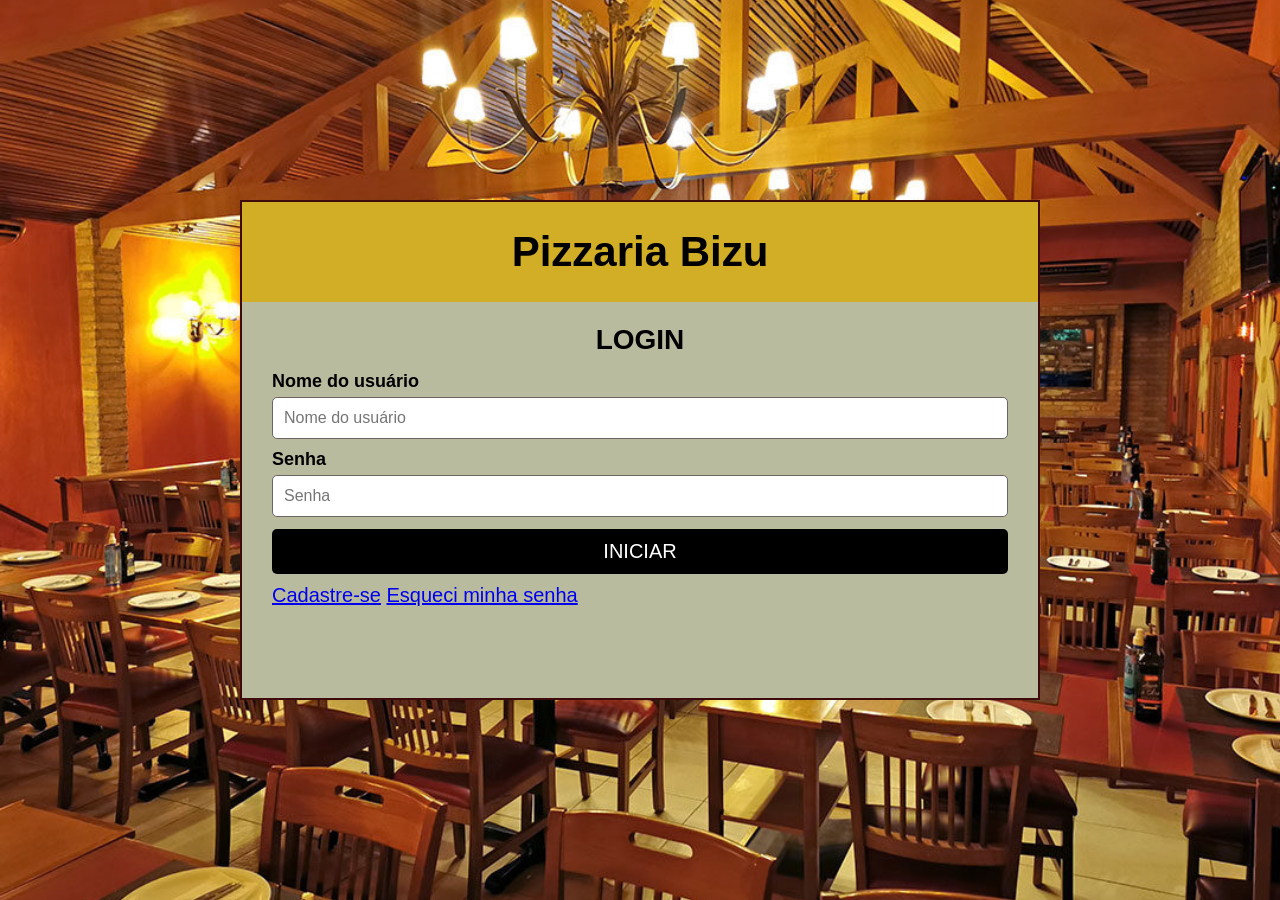
==== frontend/html/login/login.html @ dbfe3dda "Atualiza estrutura do frontend" ====
<!DOCTYPE html>
<html lang="en">
<head>
    <meta charset="UTF-8">
    <meta name="viewport" content="width=device-width, initial-scale=1.0">
    <title>Document</title>
    <link rel="stylesheet" href="../../../frontend/css/login/login.css">
</head>
<body>
     <main class="container">

        <header class="header">
            <h1>Pizzaria Bizu</h1>
        </header>

        <form class="login">

            <h2 class="login-title">LOGIN</h2>

            <div class="campo">
                <label for="usuario">Nome do usuário</label>
                <input
                    type="text"
                    id="usuario"
                    name="usuario"
                    placeholder="Nome do usuário"
                >
            </div>

            <div class="campo">
                <label for="senha">Senha</label>
                <input
                    type="password"
                    id="senha"
                    name="senha"
                    placeholder="Senha"
                >
            
            </div>
            <button type="submit">
                INICIAR
            </button>
            <div class="cadastrar">
                <a href="#">Cadastre-se</a>
                <a href="#">Esqueci minha senha</a>
            </div>

        </form>

    </main>

</body>
</html>
---- frontend/css/login/login.css ----
* {
    margin: 0;
    padding: 0;
    box-sizing: border-box;
}


body {
    min-height: 100vh;
    width:100%;

    display: flex;
    justify-content: center;
    align-items: center;

    font-family: Arial, sans-serif;
    font-size: 24px;

    background-color: #f5f5f5;

    background-image: url("assets/img/pzza_bizu.jpg");
    
    background-size: cover;
    background-position: center;
    background-repeat: no-repeat;
}

.container {
    width: 800px;
    height: 500px;
   

    border: 2px solid #3d0b0b;

    background-color: rgb(184, 187, 158);

    display: flex;
    flex-direction: column;
}

.header {
    width: 100%;
    min-height: 100px;

    display: flex;
    justify-content: center;
    align-items: center;

    background-color: #d1ae25;
}

.header h1 {
    font-size: 42px;
    font-weight: 700;
}
.login {
    width: 100%;
    font-size: 20px;

    padding: 22px 30px;

    display: flex;
    flex-direction: column;

    gap: 10px;
}

.login h2 {
    font-size: 28px;
    margin-bottom: 5px;
}


.campo {
    display: flex;
    flex-direction: column;

    gap: 5px;
}

.campo label {
    font-size: 18px;
    font-weight: 600;
}

.campo input {
    width: 100%;

    padding: 11px;

    border: 1px solid #6d6363;
    border-radius: 5px;

    font-size: 16px;

    outline: none;
}

.campo input:focus {
    border-color: #d1ae25;
}


.login button {
    width: 100%;

    padding: 11px;

    margin-top: 2px;

    border: none;
    border-radius: 5px;

    background-color: #000;
    color: white;

    font-size: 20px;

    cursor: pointer;
}

.login button:hover {
    background-color: #333;
}
.login-title {
    display: flex;
    justify-content: center;
    font-size: 20px;
}
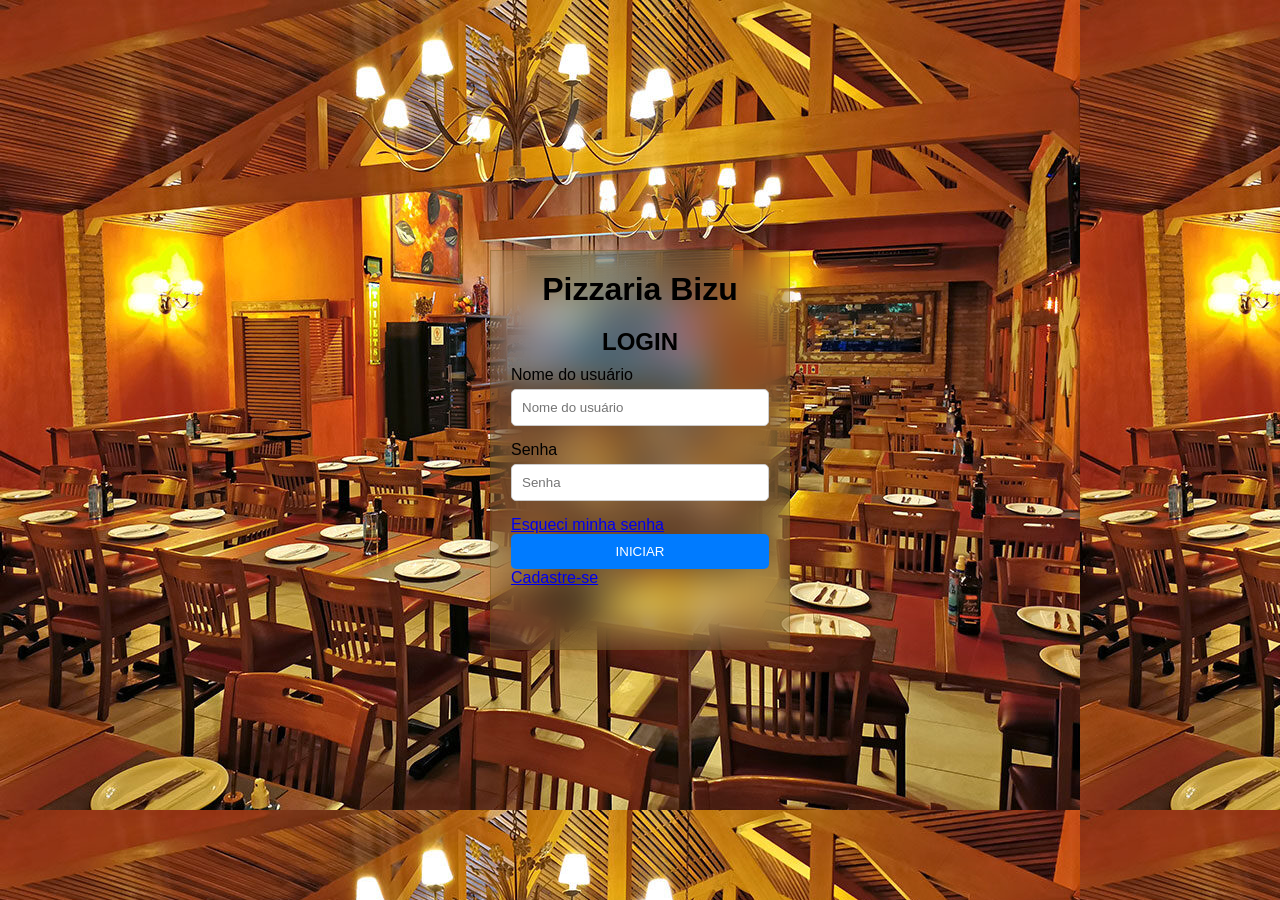
==== commit 4147f2aa: "Atualiza tela de login" ====
--- a/frontend/html/login/login.html
+++ b/frontend/html/login/login.html
@@ -37,12 +37,16 @@
                 >
             
             </div>
+            <div class="esqueci-senha">
+                <a href="#">Esqueci minha senha</a>
+            </div>
+
             <button type="submit">
                 INICIAR
             </button>
+
             <div class="cadastrar">
                 <a href="#">Cadastre-se</a>
-                <a href="#">Esqueci minha senha</a>
             </div>
 
         </form>
--- a/frontend/css/login/login.css
+++ b/frontend/css/login/login.css
@@ -1,131 +1,64 @@
+* {
+  margin: 0;
+  padding: 0;
+  box-sizing: border-box;
+}
+body {
+  font-family: Arial, sans-serif;
+  background-color: #f4f4f4;
+  display: flex;
+  justify-content: center;
+  align-items: center;
+  height: 100vh; 
+  background-image: url("assets/img/pzza_bizu.jpg");
+}
+.container {
+  background: rgba(139, 139, 86, 0.15);
 
+ backdrop-filter: blur(18px);
 
-* {
-    margin: 0;
-    padding: 0;
-    box-sizing: border-box;
+  border: 1px solid rgba(94, 72, 0, 0.3);
+  padding: 20px;
+
+  box-shadow: 0 0 10px rgba(223, 11, 11, 0.1);
+  width: 300px;
+  height: 400px;
+} 
+.header {
+  text-align: center;
+  margin-bottom: 20px;
+}
+.login {
+  display: flex;
+  flex-direction: column;
+}
+.login-title {
+  font-size: 24px;
+  margin-bottom: 10px;
+  align-self: center;
+}
+.campo {
+  margin-bottom: 15px;
+}
+label {
+  display: block;
+  margin-bottom: 5px;
+}
+input {
+  width: 100%;
+  padding: 10px;
+  border: 1px solid #ccc;
+  border-radius: 5px;
+}
+button {
+  background-color: #007bff;
+  color: #fff;
+  padding: 10px;
+  border: none;
+  border-radius: 5px;
+  cursor: pointer;
+}
+button:hover {
+  background-color: #0056b3;
 }
 
-
-body {
-    min-height: 100vh;
-    width:100%;
-
-    display: flex;
-    justify-content: center;
-    align-items: center;
-
-    font-family: Arial, sans-serif;
-    font-size: 24px;
-
-    background-color: #f5f5f5;
-
-    background-image: url("assets/img/pzza_bizu.jpg");
-    
-    background-size: cover;
-    background-position: center;
-    background-repeat: no-repeat;
-}
-
-.container {
-    width: 800px;
-    height: 500px;
-   
-
-    border: 2px solid #3d0b0b;
-
-    background-color: rgb(184, 187, 158);
-
-    display: flex;
-    flex-direction: column;
-}
-
-.header {
-    width: 100%;
-    min-height: 100px;
-
-    display: flex;
-    justify-content: center;
-    align-items: center;
-
-    background-color: #d1ae25;
-}
-
-.header h1 {
-    font-size: 42px;
-    font-weight: 700;
-}
-.login {
-    width: 100%;
-    font-size: 20px;
-
-    padding: 22px 30px;
-
-    display: flex;
-    flex-direction: column;
-
-    gap: 10px;
-}
-
-.login h2 {
-    font-size: 28px;
-    margin-bottom: 5px;
-}
-
-
-.campo {
-    display: flex;
-    flex-direction: column;
-
-    gap: 5px;
-}
-
-.campo label {
-    font-size: 18px;
-    font-weight: 600;
-}
-
-.campo input {
-    width: 100%;
-
-    padding: 11px;
-
-    border: 1px solid #6d6363;
-    border-radius: 5px;
-
-    font-size: 16px;
-
-    outline: none;
-}
-
-.campo input:focus {
-    border-color: #d1ae25;
-}
-
-
-.login button {
-    width: 100%;
-
-    padding: 11px;
-
-    margin-top: 2px;
-
-    border: none;
-    border-radius: 5px;
-
-    background-color: #000;
-    color: white;
-
-    font-size: 20px;
-
-    cursor: pointer;
-}
-
-.login button:hover {
-    background-color: #333;
-}
-.login-title {
-    display: flex;
-    justify-content: center;
-    font-size: 20px;
-}
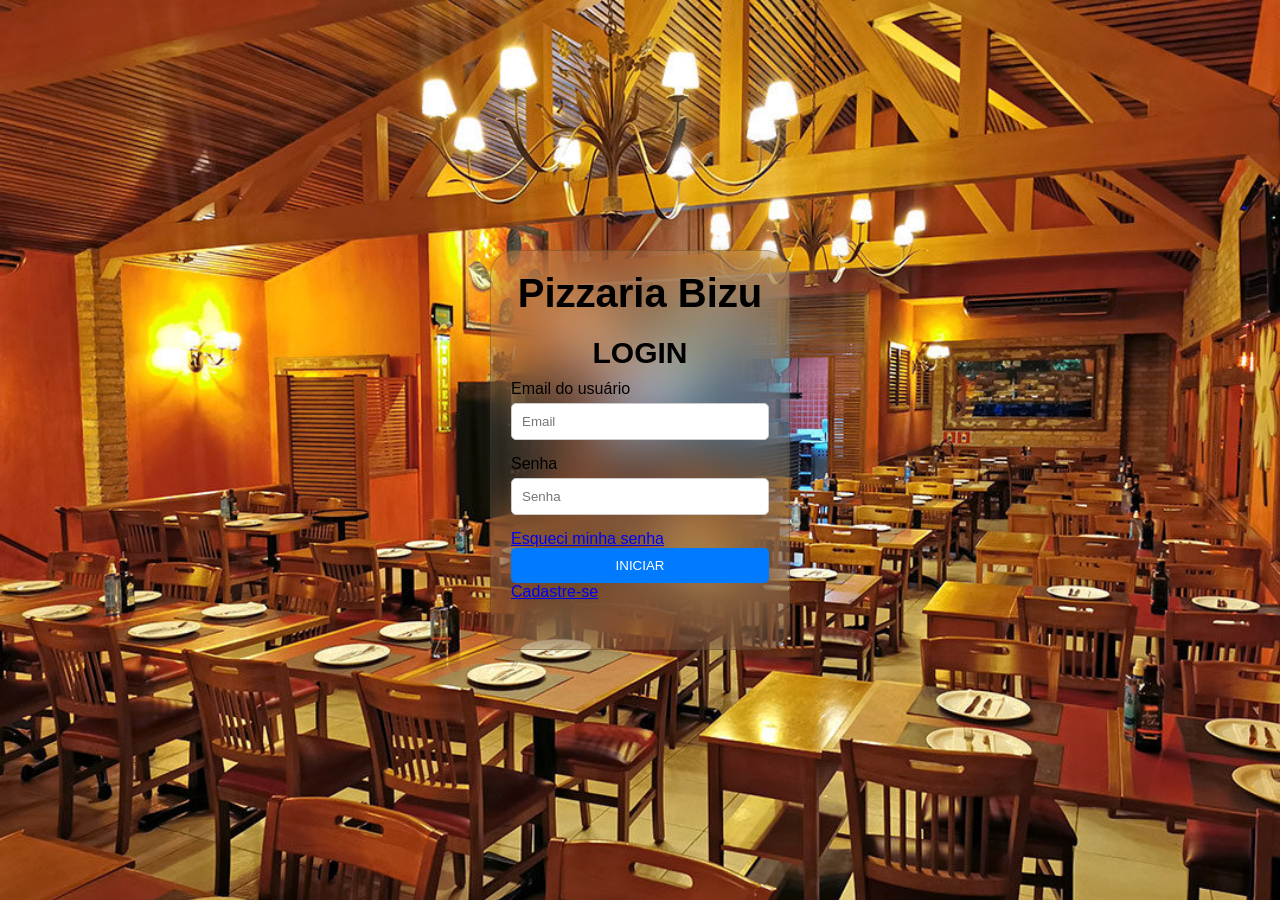
==== commit 99870c3b: "Atualiza tela de login" ====
--- a/frontend/html/login/login.html
+++ b/frontend/html/login/login.html
@@ -18,12 +18,12 @@
             <h2 class="login-title">LOGIN</h2>
 
             <div class="campo">
-                <label for="usuario">Nome do usuário</label>
+                <label for="usuario">Email do usuário</label>
                 <input
                     type="text"
                     id="usuario"
                     name="usuario"
-                    placeholder="Nome do usuário"
+                    placeholder="Email"
                 >
             </div>
 
--- a/frontend/css/login/login.css
+++ b/frontend/css/login/login.css
@@ -11,29 +11,32 @@
   align-items: center;
   height: 100vh; 
   background-image: url("assets/img/pzza_bizu.jpg");
+  background-size: cover;
+  
 }
 .container {
-  background: rgba(139, 139, 86, 0.15);
-
- backdrop-filter: blur(18px);
-
-  border: 1px solid rgba(94, 72, 0, 0.3);
+  background: rgba(224, 224, 206, 0.089);
+  
+  backdrop-filter: blur(25px);
+  border-radius: 25px;
+  border: 1px solid rgba(65, 59, 40, 0.322);
   padding: 20px;
 
-  box-shadow: 0 0 10px rgba(223, 11, 11, 0.1);
+  box-shadow: 0 0 10px rgba(70, 63, 63, 0.1);
   width: 300px;
   height: 400px;
 } 
 .header {
   text-align: center;
   margin-bottom: 20px;
+  font-size: 20px;
 }
 .login {
   display: flex;
   flex-direction: column;
 }
 .login-title {
-  font-size: 24px;
+  font-size: 30px;
   margin-bottom: 10px;
   align-self: center;
 }
@@ -61,4 +64,3 @@
 button:hover {
   background-color: #0056b3;
 }
-
